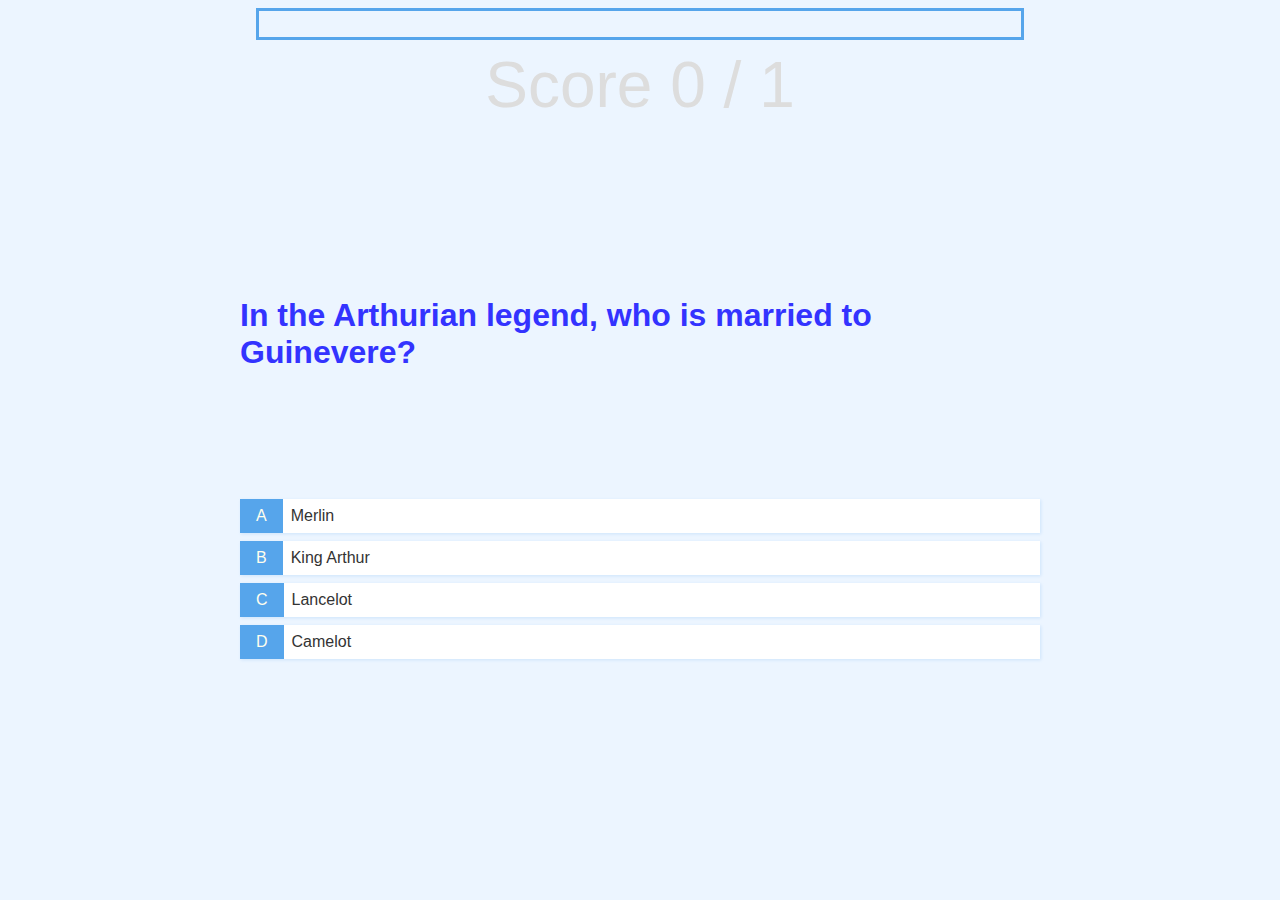
==== game.html @ 478a9772 "initial commit" ====
<!DOCTYPE html>
<html>
<head>
	<meta charset="utf-8">
	<meta name="viewport" content="width=device-width, initial-scale=1">
	<link rel="stylesheet" type="text/css" href="main.css">
	<link rel="shortcut icon" type="image/jpg" href="favicon_io/favicon.ico"/>
	<title>Quiz</title>
</head>
<body>
	<div class="progress__bar">
		<div class="progress__bar-fill"></div>
	</div>
	<div class="score"></div>
<div class="container">
	<ul class="question"><h2>How would you answer this question?</h2>
		<li class="answer-choice" data-number="1"><span>A</span><p>Choice</p></li>
		<li class="answer-choice" data-number="2"><span>B</span><p>Choice</p></li>
		<li class="answer-choice" data-number="3"><span>C</span><p>Choice</p></li>
		<li class="answer-choice" data-number="4"><span>D</span><p>Choice</p></li>
	</ul>
</div>
<div class="start answer-choice"><span>Play again</span></div>

<script type="text/javascript" src="main.js"></script>
</body>
</html>
---- main.css ----
:root {
	background: #ecf5ff;
	/*font-size: 62.5%;*/
}

*, *::before, *::after, a {
	margin: 0;
	padding: 0;
	box-sizing: border-box;
	text-decoration: none;
}

body {
	font-family: Arial, Helvetica, sans-serif;
	color: #333;
}



h1, h2 {
	margin-bottom: 4em;
	font-size: 2rem;
	color: #33f;
}

.container {
	width: min(800px, 90vw);
	height: 80vh;
	margin: 0 auto;
	display: flex;
	justify-content: center;
	align-items: center;
}

.question {
	list-style: none;
}

.answer-choice {
	display: flex;
	justify-content: flex-start;
	align-items: center;
	margin-bottom: 0.5em;
	background: #fff;
	box-shadow: 1px 1px 3px 0px #56a5eb33;
}

.answer-choice:hover {
	cursor: pointer;
	box-shadow: 1px 1px 2px 1px #56a5eb;
}

.answer-choice span {
	padding: 0.5em 1em;
	color: #ffe;
	background: #56a5eb;
}

.answer-choice p {
	width: 100%;
	padding: 0.5em;
	text-transform: capitalize;
}

.hidden {
	display: none;
}

.score {
	color: #ddd;
	text-align: center;
	font-size: 4em;
}

.wrong {
	background: #dc3545;
}

.correct {
	background: #28a745;
}

.progress__bar {
	margin: 0.5rem auto;
	height: 2rem;
	width: 60vw;
	border: 0.2rem solid #56a5eb;
}

.progress__bar-fill {
	background: #56a5eb;
	height: 1.8rem;
	width: 0%;
}

.start {
	width: 40vw;
	margin: 5rem auto;
	display: none;
}
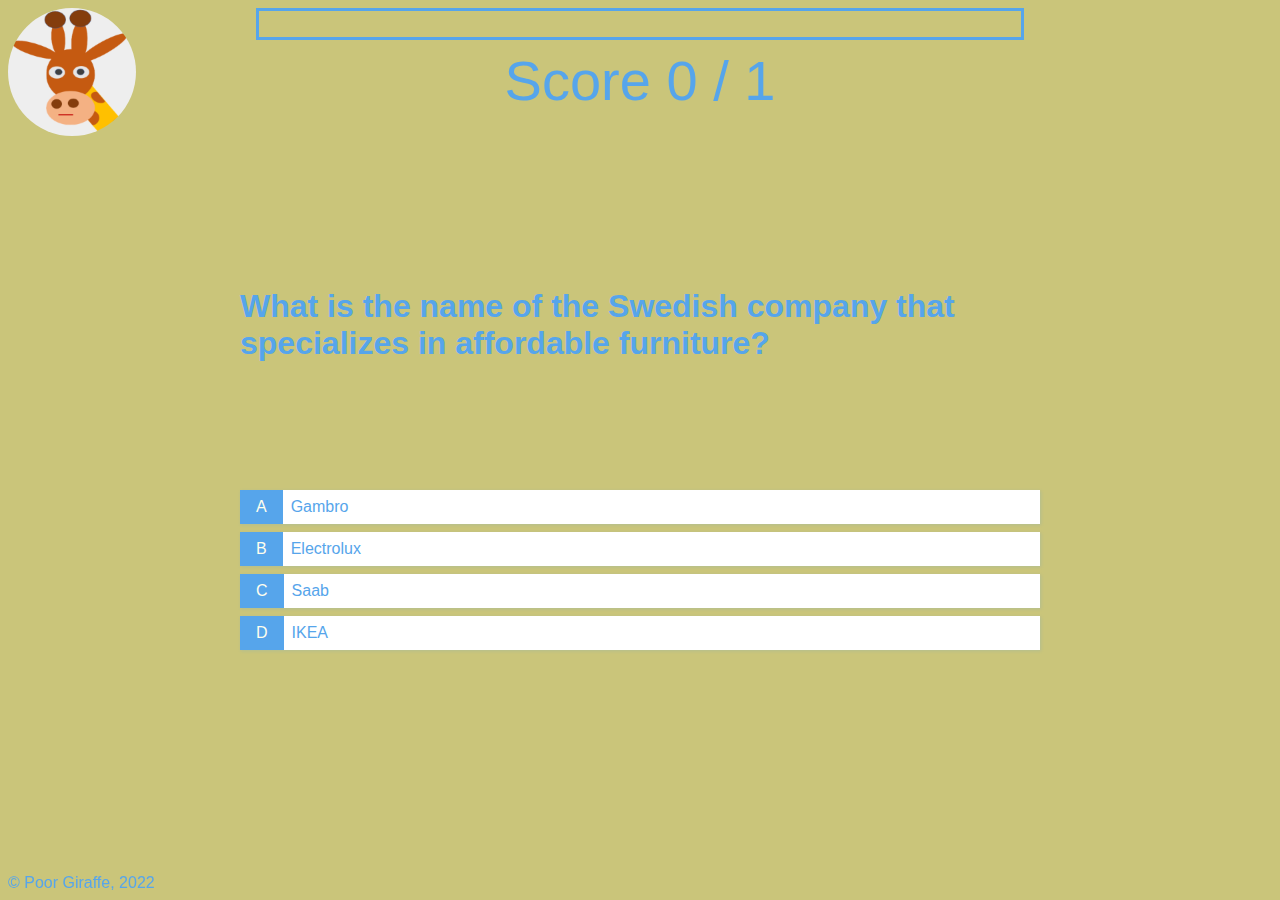
==== commit aa2ffb62: "Improved branding, and new categories" ====
--- a/game.html
+++ b/game.html
@@ -8,20 +8,21 @@
 	<title>Quiz</title>
 </head>
 <body>
+	<header></header>
 	<div class="progress__bar">
 		<div class="progress__bar-fill"></div>
 	</div>
 	<div class="score"></div>
-<div class="container">
-	<ul class="question"><h2>How would you answer this question?</h2>
-		<li class="answer-choice" data-number="1"><span>A</span><p>Choice</p></li>
-		<li class="answer-choice" data-number="2"><span>B</span><p>Choice</p></li>
-		<li class="answer-choice" data-number="3"><span>C</span><p>Choice</p></li>
-		<li class="answer-choice" data-number="4"><span>D</span><p>Choice</p></li>
-	</ul>
-</div>
-<div class="start answer-choice"><span>Play again</span></div>
-
+	<div class="container">
+		<ul class="question"><h2>How would you answer this question?</h2>
+			<li class="answer-choice" data-number="1"><span>A</span><p>Choice</p></li>
+			<li class="answer-choice" data-number="2"><span>B</span><p>Choice</p></li>
+			<li class="answer-choice" data-number="3"><span>C</span><p>Choice</p></li>
+			<li class="answer-choice" data-number="4"><span>D</span><p>Choice</p></li>
+		</ul>
+	</div>
+	<div class="start answer-choice"><a href="index.html"><span>Play again</span></a></div>
+	<footer>&copy; Poor Giraffe, 2022</footer>
 <script type="text/javascript" src="main.js"></script>
 </body>
 </html>--- a/main.css
+++ b/main.css
@@ -1,5 +1,5 @@
 :root {
-	background: #ecf5ff;
+	background: #cac57a;
 	/*font-size: 62.5%;*/
 }
 
@@ -12,15 +12,31 @@
 
 body {
 	font-family: Arial, Helvetica, sans-serif;
-	color: #333;
+	color: #56a5eb;
 }
 
+header {
+	position: fixed;
+	top: 0;
+	left: 0;
+	margin: 0.5rem;
+	width: 10vw;
+	height: 10vw;
+	background: #eee url('favicon_io/poor_giraffe.png');
+	border-radius: 50%;
+	background-size: cover;
+}
 
+footer {
+	position: fixed;
+	bottom: 0;
+	margin: 0.5em;
+}
 
 h1, h2 {
 	margin-bottom: 4em;
 	font-size: 2rem;
-	color: #33f;
+	color: inherit;
 }
 
 .container {
@@ -59,7 +75,7 @@
 .answer-choice p {
 	width: 100%;
 	padding: 0.5em;
-	text-transform: capitalize;
+	text-transform: none;
 }
 
 .hidden {
@@ -67,17 +83,16 @@
 }
 
 .score {
-	color: #ddd;
 	text-align: center;
-	font-size: 4em;
+	font-size: 3.5em;
 }
 
 .wrong {
-	background: #dc3545;
+	background: #e35a5a;
 }
 
 .correct {
-	background: #28a745;
+	background: #4ab751;
 }
 
 .progress__bar {
